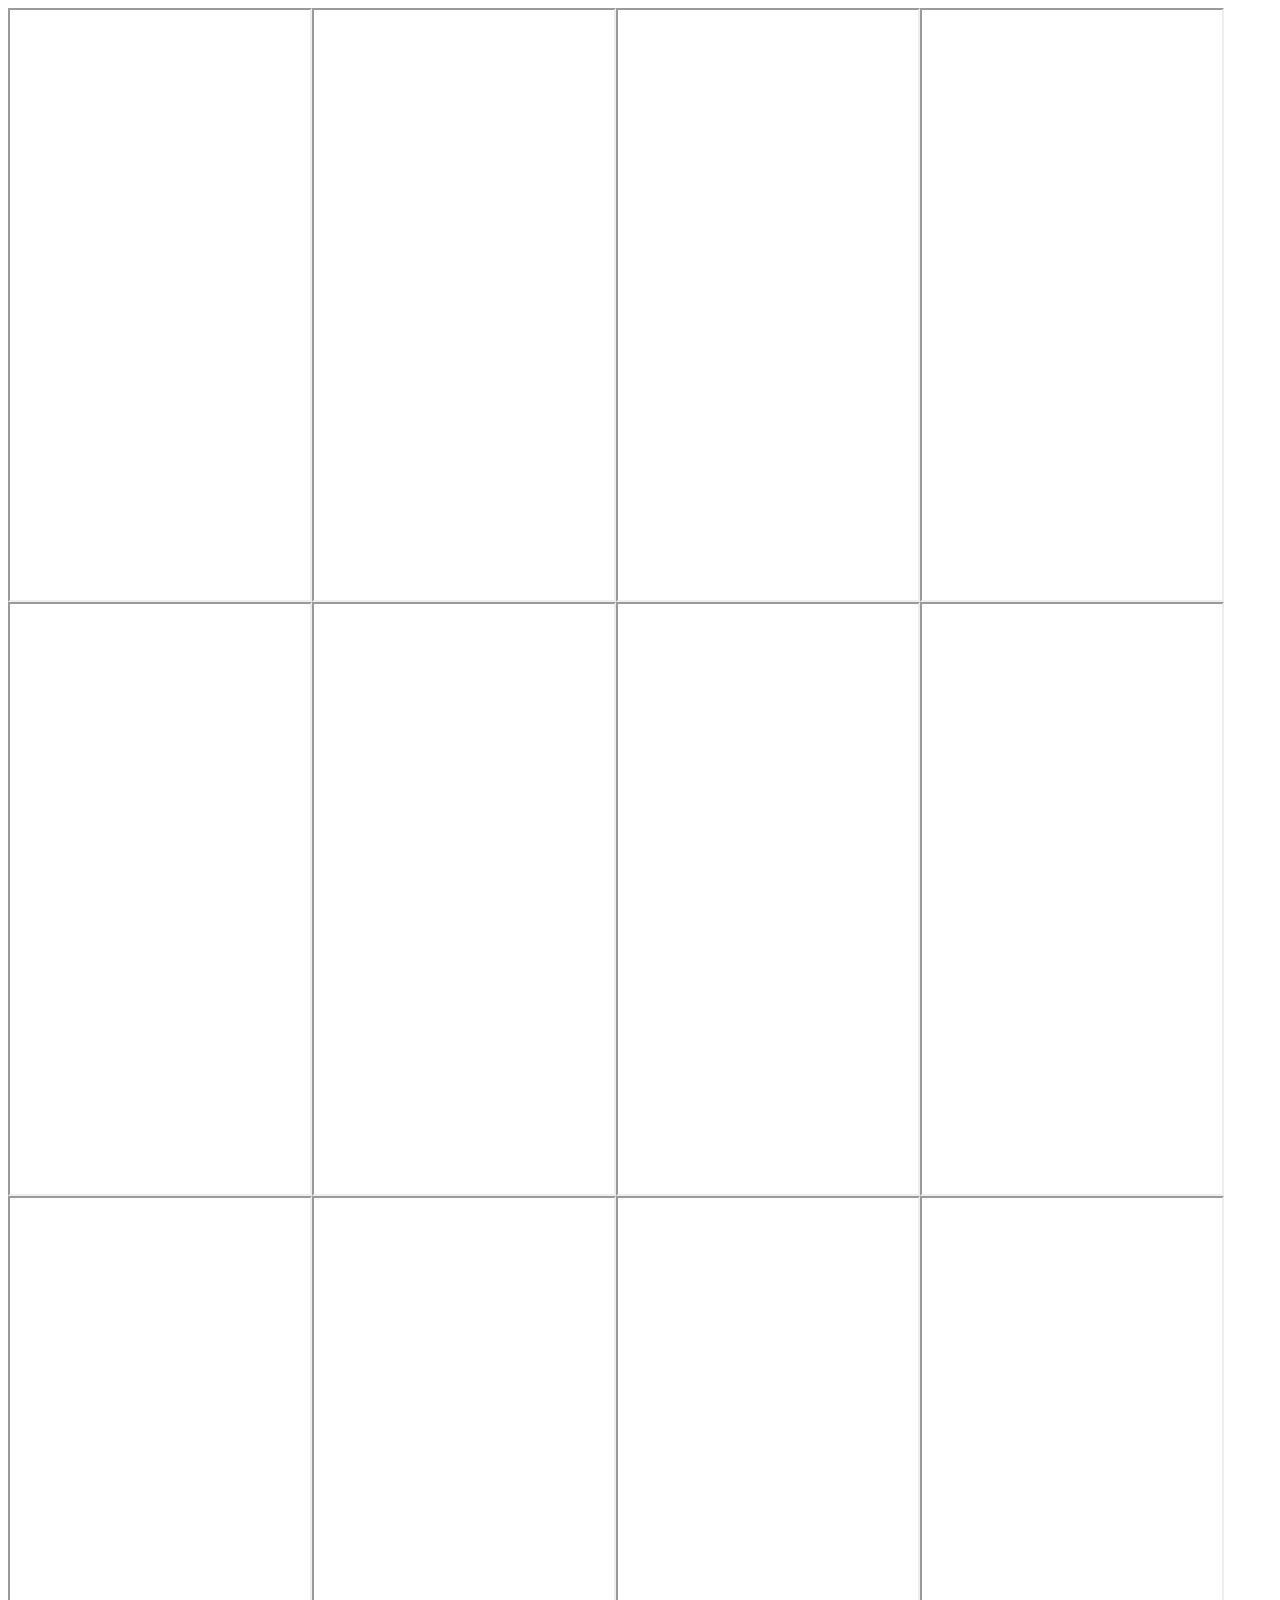
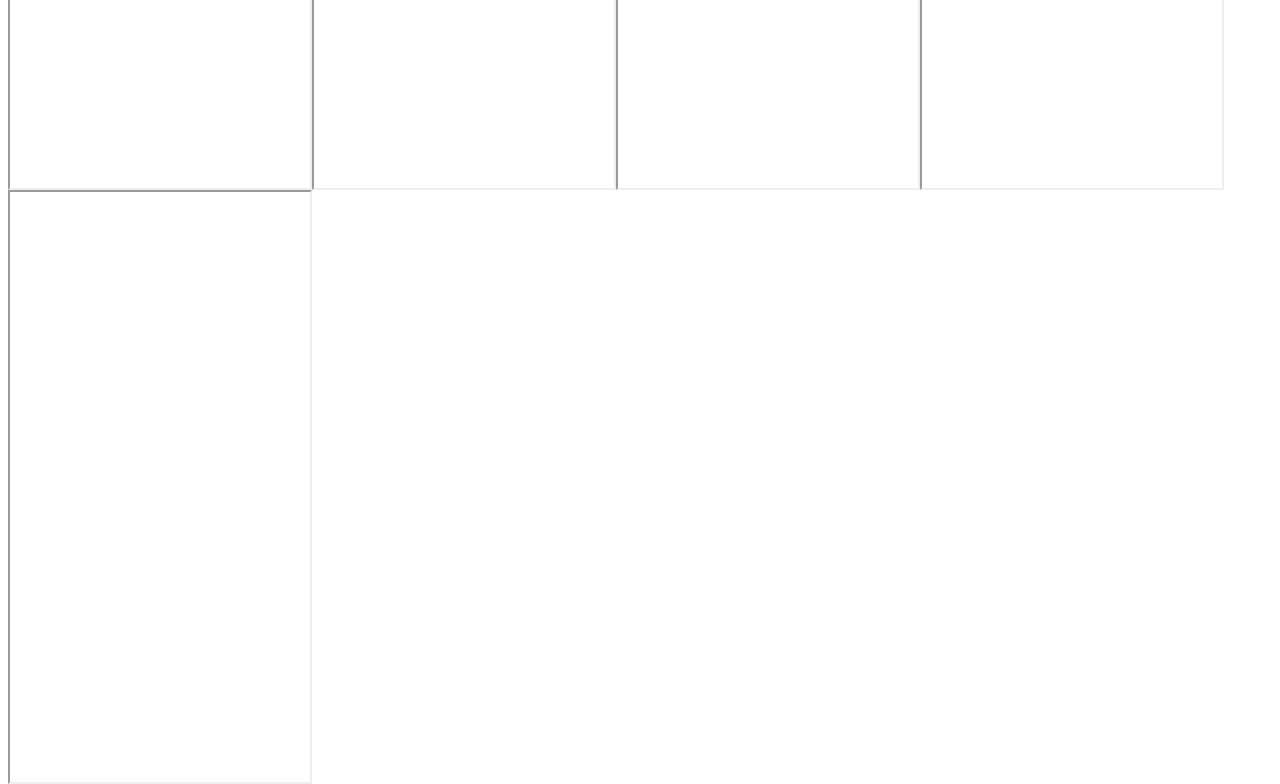
==== pubg.html @ cf441d10 "Push commit" ====
<!DOCTYPE html>
<html>
<head>
	<title>PUBG Friends</title>
</head>
<body>
<iframe src="https://xboxpubg.com/carbonation+4?added#info" height="590" width="300" align="left" scrolling="no"></iframe>
<iframe src="https://xboxpubg.com/shakie+111111?added#info" height="590" width="300" align="left" scrolling="no"></iframe>
<iframe src="https://xboxpubg.com/jerame20?added#info" height="590" width="300" align="left" scrolling="no"></iframe>
<iframe src="https://xboxpubg.com/quackycac9?added#info" height="590" width="300" align="left" scrolling="no"></iframe>
<iframe src="https://xboxpubg.com/sleathfox?added#info" height="590" width="300" align="left" scrolling="no"></iframe>
<iframe src="https://xboxpubg.com/old+man+elven?added#info" height="590" width="300" align="left" scrolling="no"></iframe>
<iframe src="https://xboxpubg.com/mr+land67?added#info" height="590" width="300" align="left" scrolling="no"></iframe>
<iframe src="https://xboxpubg.com/myersman93?added#info" height="590" width="300" align="left" scrolling="no"></iframe>
<iframe src="https://xboxpubg.com/confidencemanto?added#info" height="590" width="300" align="left" scrolling="no"></iframe>
<iframe src="https://xboxpubg.com/urgonnadyeclown?added#info" height="590" width="300" align="left" scrolling="no"></iframe>
<iframe src="https://xboxpubg.com/ILife+AlertI?added#info" height="590" width="300" align="left" scrolling="no"></iframe>
<iframe src="https://xboxpubg.com/stevedave+78?added#info" height="590" width="300" align="left" scrolling="no"></iframe>
<iframe src="https://xboxpubg.com/soakzzz?added#info" height="590" width="300" align="left" scrolling="no"></iframe>
</body>
</html>
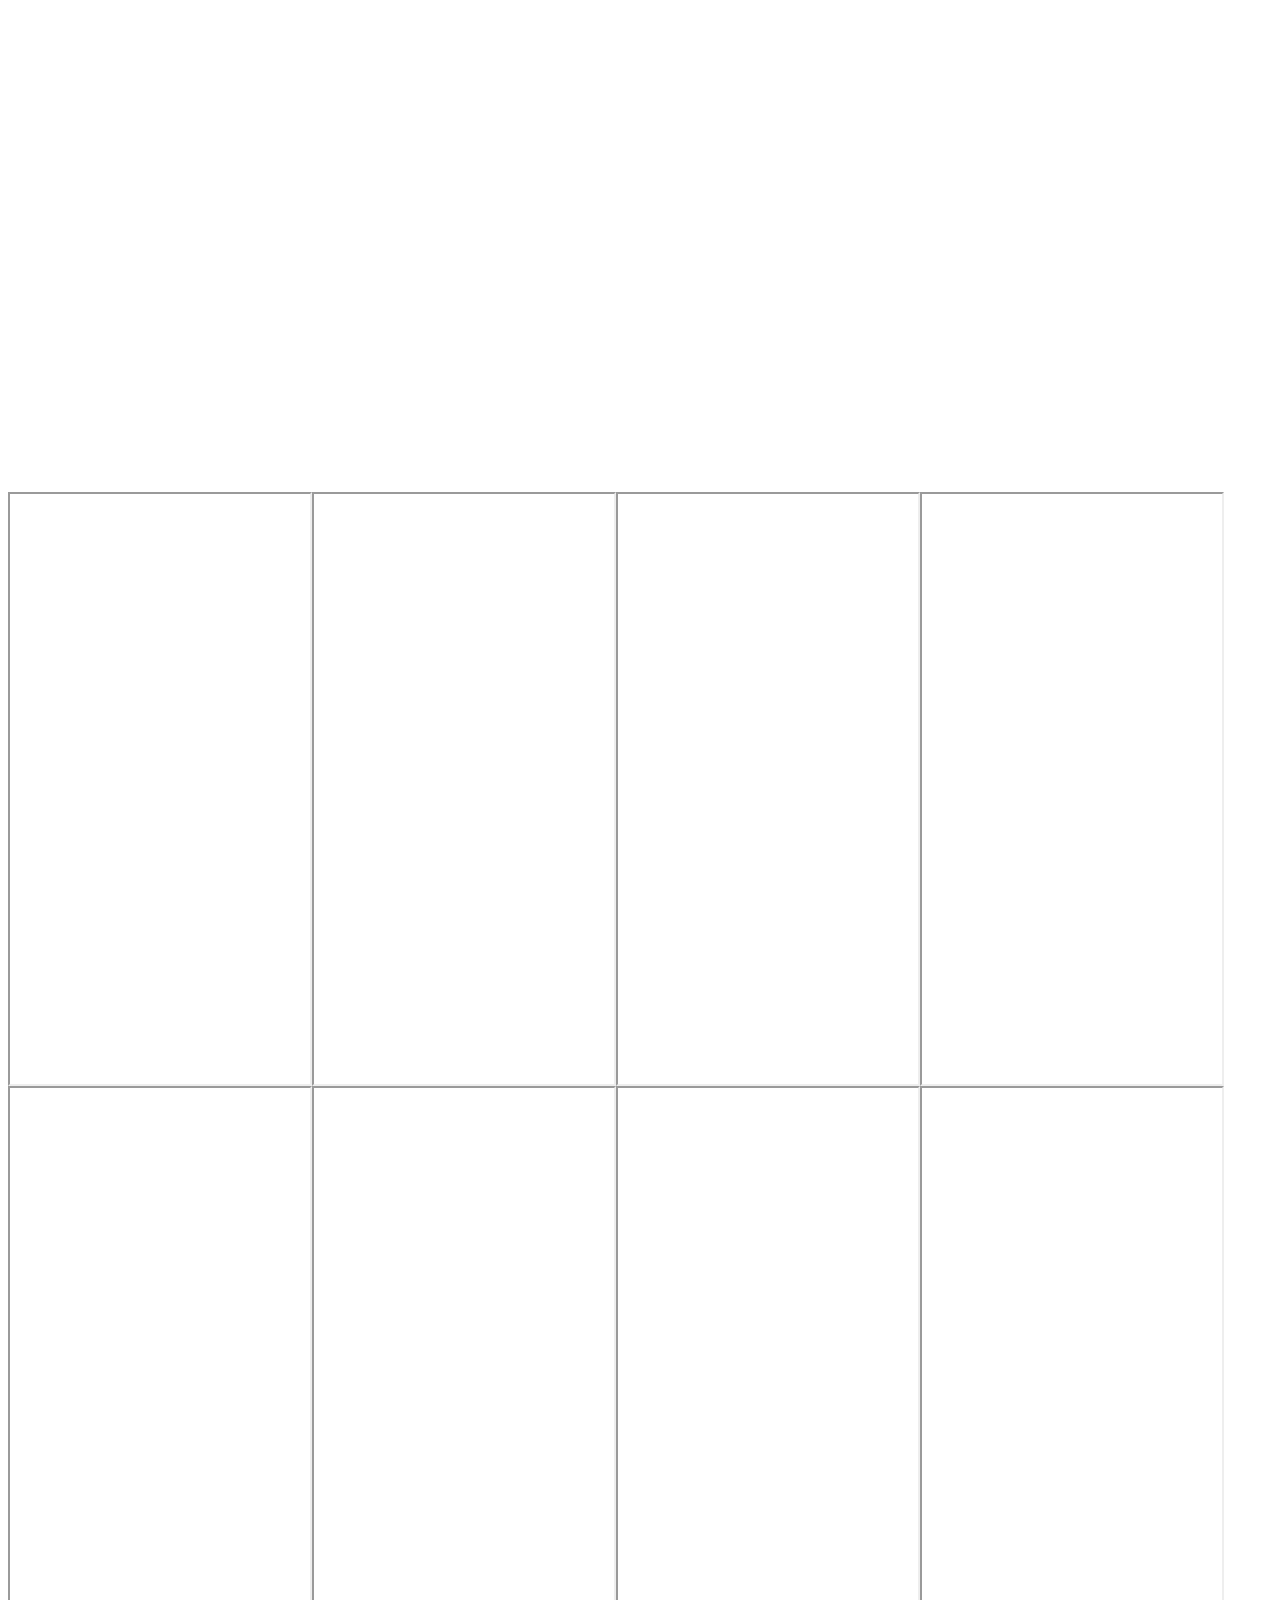
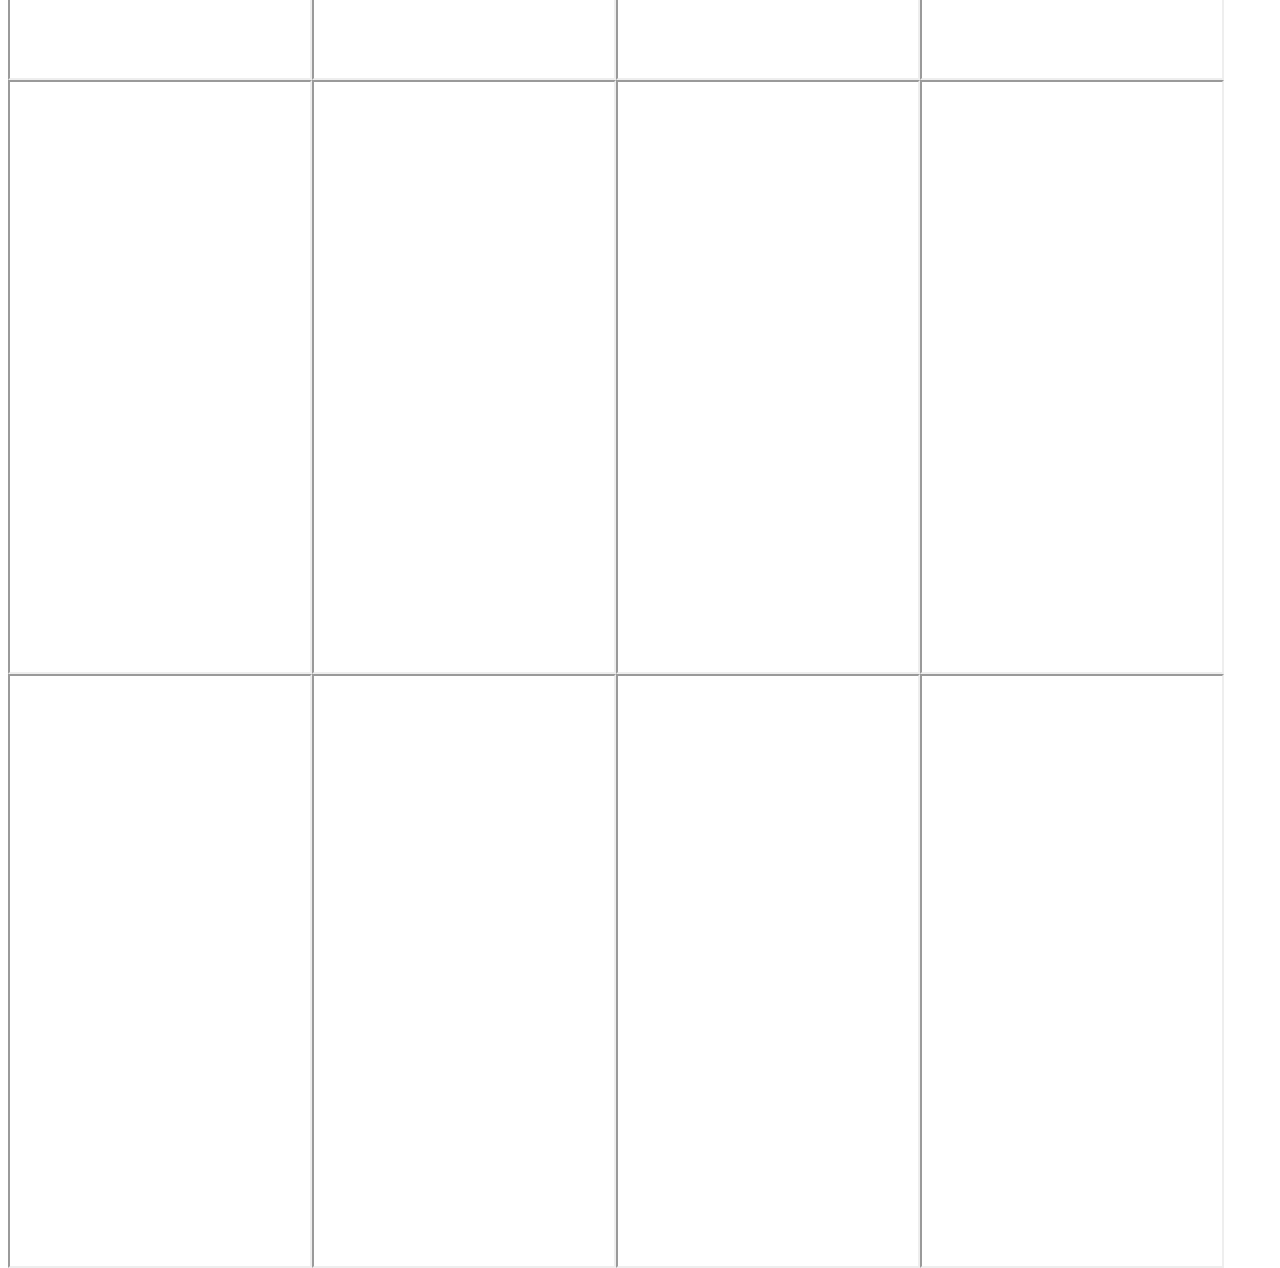
==== commit 20e15ff6: "added rocket league website" ====
--- a/pubg.html
+++ b/pubg.html
@@ -4,18 +4,25 @@
 	<title>PUBG Friends</title>
 </head>
 <body>
+	<div style="border: 2px solid #green;">
+		<iframe scrolling="no" src="https://xboxpubg.com/Carbonation+4/friends" style="border: 0px none; margin-left: -0px; height: 770px; margin-top: -290px; width: 100%;">
+		</iframe>
+	</div>
+<iframe src="https://xboxpubg.com/glitchytv#info" height="590" width="300" align="left" scrolling="no"></iframe>
+<iframe src="https://xboxpubg.com/ILife+AlertI?added#info" height="590" width="300" align="left" scrolling="no"></iframe>
 <iframe src="https://xboxpubg.com/carbonation+4?added#info" height="590" width="300" align="left" scrolling="no"></iframe>
+<iframe src="https://xboxpubg.com/jerame20?added#info" height="590" width="300" align="left" scrolling="no"></iframe>
+<iframe src="https://xboxpubg.com/uranicbee186649?added#info" height="590" width="300" align="left" scrolling="no"></iframe>
 <iframe src="https://xboxpubg.com/shakie+111111?added#info" height="590" width="300" align="left" scrolling="no"></iframe>
-<iframe src="https://xboxpubg.com/jerame20?added#info" height="590" width="300" align="left" scrolling="no"></iframe>
+<iframe src="https://xboxpubg.com/stevedave+78?added#info" height="590" width="300" align="left" scrolling="no"></iframe>
 <iframe src="https://xboxpubg.com/quackycac9?added#info" height="590" width="300" align="left" scrolling="no"></iframe>
 <iframe src="https://xboxpubg.com/sleathfox?added#info" height="590" width="300" align="left" scrolling="no"></iframe>
+<iframe src="https://xboxpubg.com/mr+land67?added#info" height="590" width="300" align="left" scrolling="no"></iframe>
 <iframe src="https://xboxpubg.com/old+man+elven?added#info" height="590" width="300" align="left" scrolling="no"></iframe>
-<iframe src="https://xboxpubg.com/mr+land67?added#info" height="590" width="300" align="left" scrolling="no"></iframe>
 <iframe src="https://xboxpubg.com/myersman93?added#info" height="590" width="300" align="left" scrolling="no"></iframe>
-<iframe src="https://xboxpubg.com/confidencemanto?added#info" height="590" width="300" align="left" scrolling="no"></iframe>
 <iframe src="https://xboxpubg.com/urgonnadyeclown?added#info" height="590" width="300" align="left" scrolling="no"></iframe>
-<iframe src="https://xboxpubg.com/ILife+AlertI?added#info" height="590" width="300" align="left" scrolling="no"></iframe>
-<iframe src="https://xboxpubg.com/stevedave+78?added#info" height="590" width="300" align="left" scrolling="no"></iframe>
 <iframe src="https://xboxpubg.com/soakzzz?added#info" height="590" width="300" align="left" scrolling="no"></iframe>
+<iframe src="https://xboxpubg.com/pepesilvia93#info" height="590" width="300" align="left" scrolling="no"></iframe>
+<iframe src="https://xboxpubg.com/confidencemanto?added#info" height="590" width="300" align="left" scrolling="no" padding-bottom: 500px;></iframe>
 </body>
 </html>
